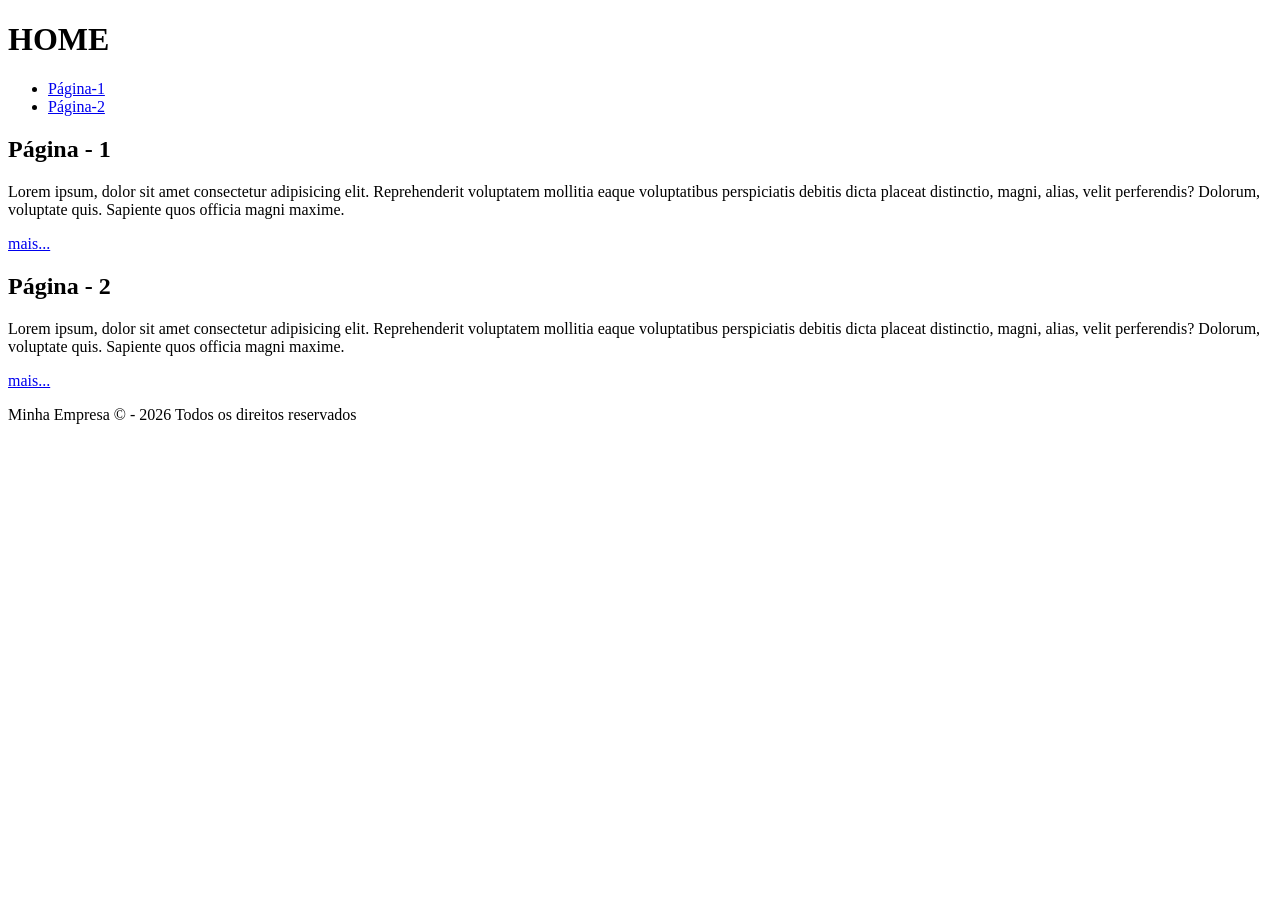
==== index.html @ 1298e85e "feat : Criando página semântica básica." ====
<!DOCTYPE html>
<html lang="pt-br">
<head>
	<meta charset="UTF-8">
	<meta name="viewport" content="width=device-width, initial-scale=1.0">
	<title>Página Inicial</title>
</head>
<body>

	<header>
		<h1>HOME</h1>
		<nav>
			<ul>
				<li>  <a href="#">Página-1</a> </li>
				<li>  <a href="#">Página-2</a> </li>
			</ul>
		</nav>
	</header>
	
	<main>
		<section>
			<h2>Página - 1</h2>
			<p>Lorem ipsum, dolor sit amet consectetur adipisicing elit. Reprehenderit voluptatem mollitia eaque voluptatibus perspiciatis debitis dicta placeat distinctio, magni, alias, velit perferendis? Dolorum, voluptate quis. Sapiente quos officia magni maxime.</p>
			<a href="#">mais...</a>
		</section>
		<section>
			<h2>Página - 2</h2>
			<p>Lorem ipsum, dolor sit amet consectetur adipisicing elit. Reprehenderit voluptatem mollitia eaque voluptatibus perspiciatis debitis dicta placeat distinctio, magni, alias, velit perferendis? Dolorum, voluptate quis. Sapiente quos officia magni maxime.</p>
			<a href="#">mais...</a>
		</section>
	</main>
	
	<footer>
		<p>Minha Empresa &copy; - 2026 Todos os direitos reservados</p>
	</footer>

</body>
</html>
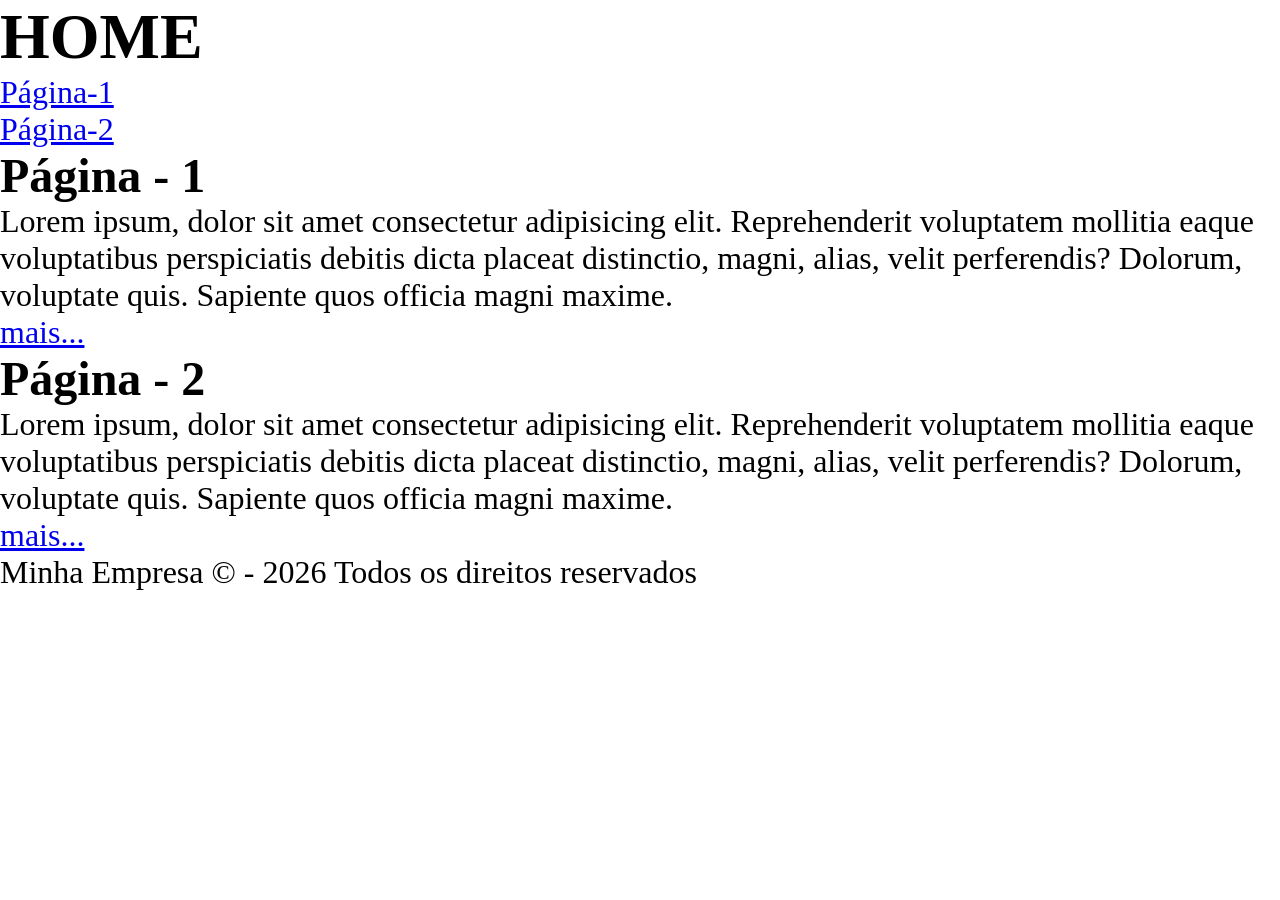
==== commit 3eebe9a8: "feat: inicializando la pag" ====
--- a/index.html
+++ b/index.html
@@ -1,38 +1,49 @@
-<!DOCTYPE html>
+<!doctype html>
 <html lang="pt-br">
-<head>
-	<meta charset="UTF-8">
-	<meta name="viewport" content="width=device-width, initial-scale=1.0">
-	<title>Página Inicial</title>
-</head>
-<body>
+  <head>
+    <meta charset="UTF-8" />
+    <meta name="viewport" content="width=device-width, initial-scale=1.0" />
+    <title>Página Inicial</title>
+    <link rel="icon" href="./img/favicon.png" />
+    <link rel="stylesheet" href="./css/main.css" />
+  </head>
 
-	<header>
-		<h1>HOME</h1>
-		<nav>
-			<ul>
-				<li>  <a href="#">Página-1</a> </li>
-				<li>  <a href="#">Página-2</a> </li>
-			</ul>
-		</nav>
-	</header>
-	
-	<main>
-		<section>
-			<h2>Página - 1</h2>
-			<p>Lorem ipsum, dolor sit amet consectetur adipisicing elit. Reprehenderit voluptatem mollitia eaque voluptatibus perspiciatis debitis dicta placeat distinctio, magni, alias, velit perferendis? Dolorum, voluptate quis. Sapiente quos officia magni maxime.</p>
-			<a href="#">mais...</a>
-		</section>
-		<section>
-			<h2>Página - 2</h2>
-			<p>Lorem ipsum, dolor sit amet consectetur adipisicing elit. Reprehenderit voluptatem mollitia eaque voluptatibus perspiciatis debitis dicta placeat distinctio, magni, alias, velit perferendis? Dolorum, voluptate quis. Sapiente quos officia magni maxime.</p>
-			<a href="#">mais...</a>
-		</section>
-	</main>
-	
-	<footer>
-		<p>Minha Empresa &copy; - 2026 Todos os direitos reservados</p>
-	</footer>
+  <body>
+    <header>
+      <h1>HOME</h1>
+      <nav>
+        <ul>
+          <li><a href="./pagina1.html">Página-1</a></li>
+          <li><a href="./pagina2/pagina2.html">Página-2</a></li>
+        </ul>
+      </nav>
+    </header>
 
-</body>
-</html>+    <main>
+      <section>
+        <h2>Página - 1</h2>
+        <p>
+          Lorem ipsum, dolor sit amet consectetur adipisicing elit.
+          Reprehenderit voluptatem mollitia eaque voluptatibus perspiciatis
+          debitis dicta placeat distinctio, magni, alias, velit perferendis?
+          Dolorum, voluptate quis. Sapiente quos officia magni maxime.
+        </p>
+        <a href="./pagina1.html">mais...</a>
+      </section>
+      <section>
+        <h2>Página - 2</h2>
+        <p>
+          Lorem ipsum, dolor sit amet consectetur adipisicing elit.
+          Reprehenderit voluptatem mollitia eaque voluptatibus perspiciatis
+          debitis dicta placeat distinctio, magni, alias, velit perferendis?
+          Dolorum, voluptate quis. Sapiente quos officia magni maxime.
+        </p>
+        <a href="./pagina2/pagina2.html">mais...</a>
+      </section>
+    </main>
+
+    <footer>
+      <p>Minha Empresa &copy; - 2026 Todos os direitos reservados</p>
+    </footer>
+  </body>
+</html>
--- a/css/main.css
+++ b/css/main.css
@@ -0,0 +1 @@
+@import url("./base.css");
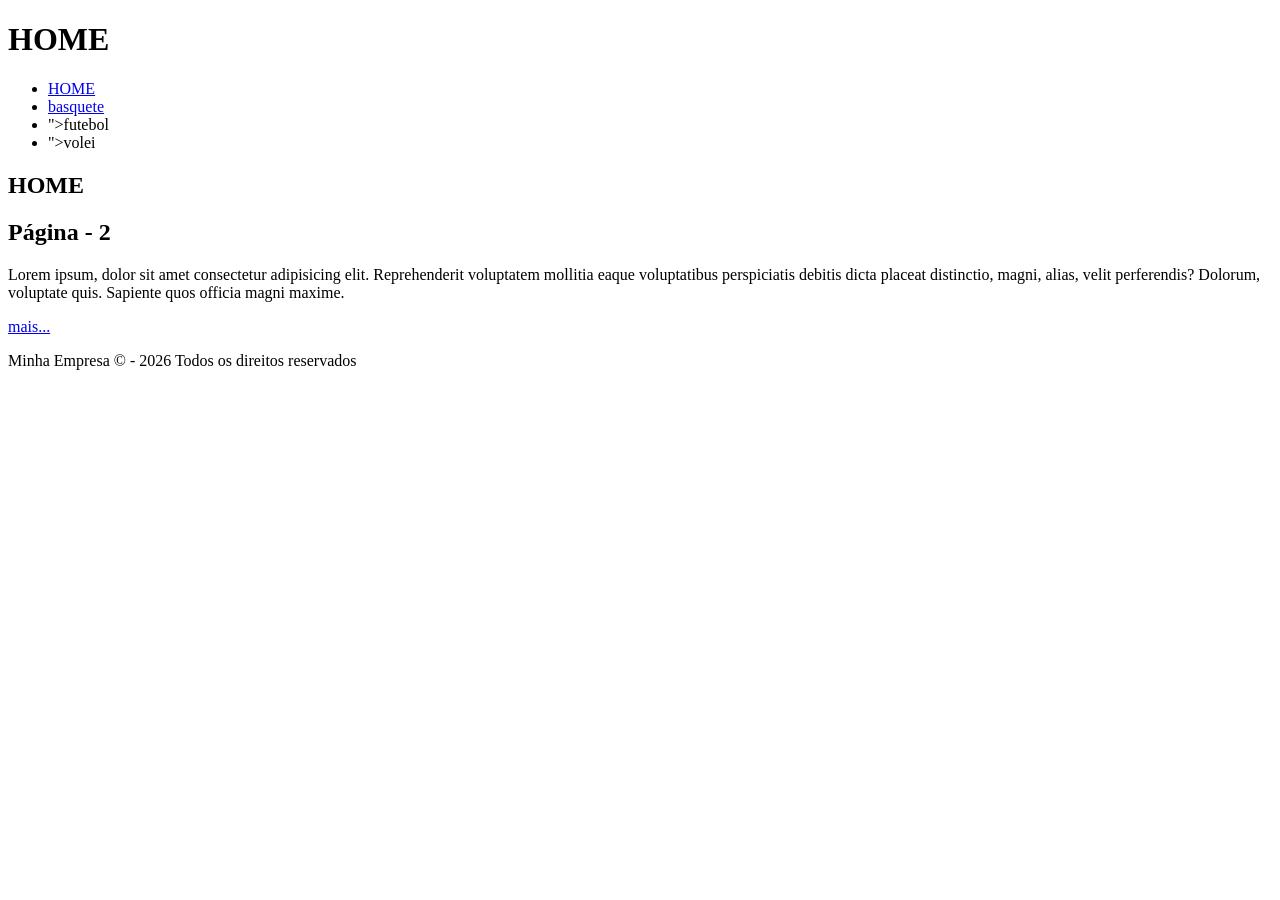
==== commit d51fff45: "feat: actualizacion" ====
--- a/index.html
+++ b/index.html
@@ -3,32 +3,28 @@
   <head>
     <meta charset="UTF-8" />
     <meta name="viewport" content="width=device-width, initial-scale=1.0" />
-    <title>Página Inicial</title>
+    <title>ESPORTE TOTAL</title>
     <link rel="icon" href="./img/favicon.png" />
-    <link rel="stylesheet" href="./css/main.css" />
+    <link rel="stylesheet" href="./css/style.css" />
   </head>
 
   <body>
-    <header>
+    <header class="cabecalho"> 
       <h1>HOME</h1>
-      <nav>
-        <ul>
-          <li><a href="./pagina1.html">Página-1</a></li>
-          <li><a href="./pagina2/pagina2.html">Página-2</a></li>
-        </ul>
+      <nav class="cabecalho_nav">
+        <ul class="cabecalho_nav">
+          <li class="cabecalho_li"><a class="cabecalho_a cabecalho_a--active" href="#">HOME</a></li>
+          <li class="cabecalho_li"><a class="cabecalho_a" href="./paginas/basquete.html">basquete</a></li>
+          <li class="cabecalho_li"><a class="cabecalho_a" href="./paginas/futebol .html"></a>">futebol</a></li>
+          <li class="cabecalho_li"><a class="cabecalho_a" href="./paginas/volei.html"></a>">volei</a></li>
       </nav>
     </header>
 
     <main>
       <section>
-        <h2>Página - 1</h2>
-        <p>
-          Lorem ipsum, dolor sit amet consectetur adipisicing elit.
-          Reprehenderit voluptatem mollitia eaque voluptatibus perspiciatis
-          debitis dicta placeat distinctio, magni, alias, velit perferendis?
-          Dolorum, voluptate quis. Sapiente quos officia magni maxime.
-        </p>
-        <a href="./pagina1.html">mais...</a>
+        <div>
+          <h1>HOME</h1>
+        </div>
       </section>
       <section>
         <h2>Página - 2</h2>
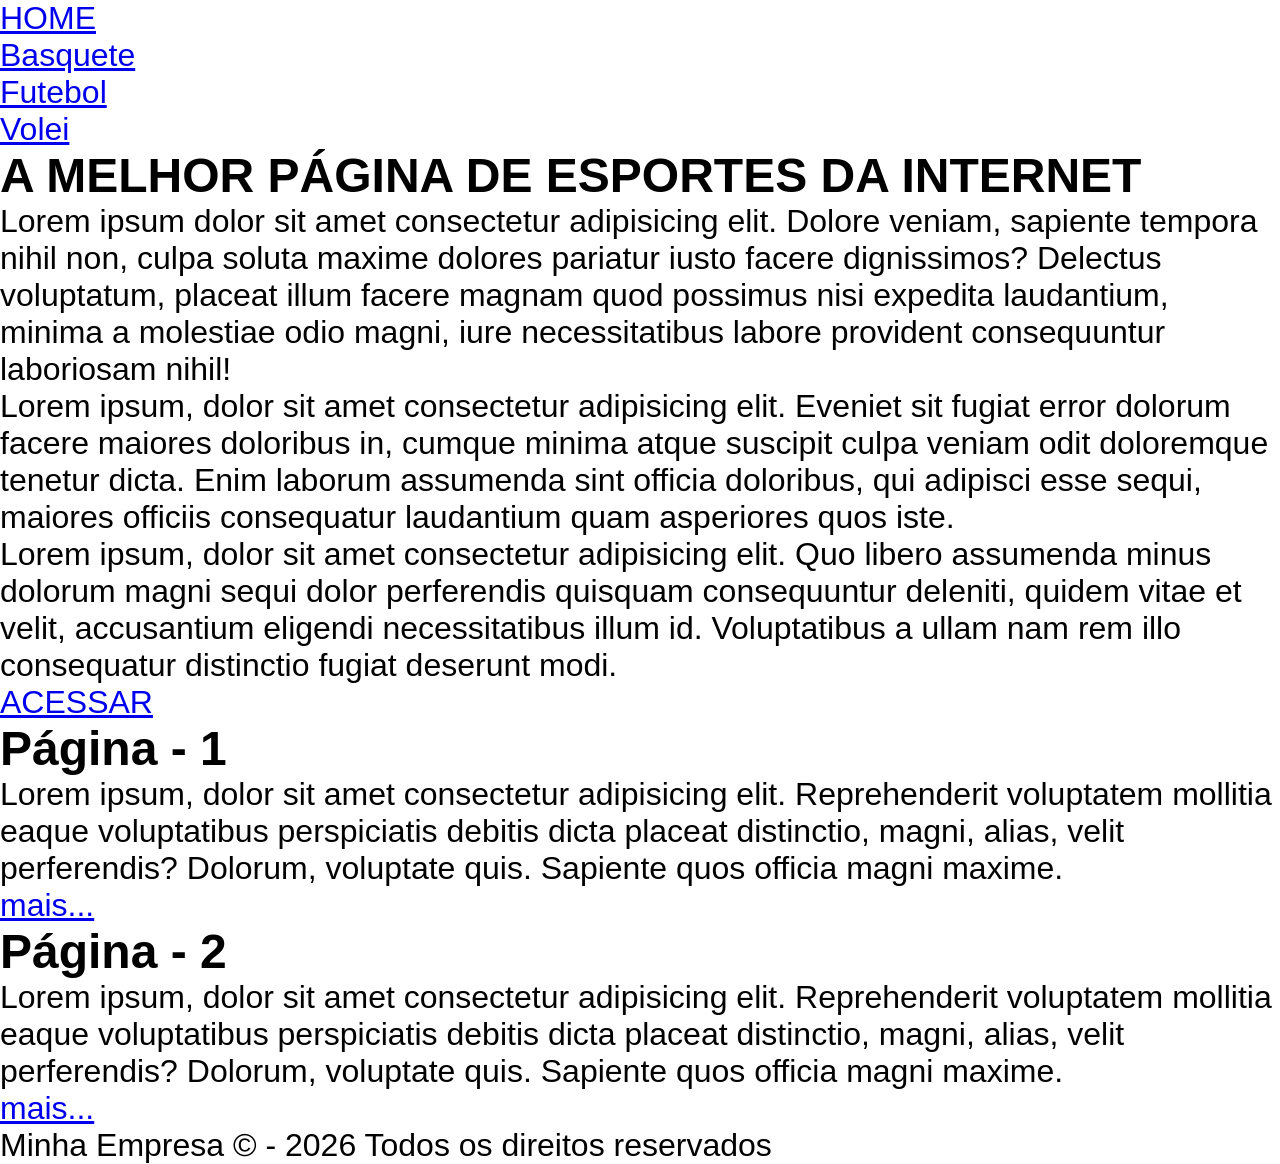
==== commit a25ea042: "feat : estructura criadad" ====
--- a/index.html
+++ b/index.html
@@ -5,26 +5,42 @@
     <meta name="viewport" content="width=device-width, initial-scale=1.0" />
     <title>ESPORTE TOTAL</title>
     <link rel="icon" href="./img/favicon.png" />
-    <link rel="stylesheet" href="./css/style.css" />
+    <link rel="stylesheet" href="./css/main.css" />
   </head>
 
   <body>
-    <header class="cabecalho"> 
-      <h1>HOME</h1>
-      <nav class="cabecalho_nav">
-        <ul class="cabecalho_nav">
-          <li class="cabecalho_li"><a class="cabecalho_a cabecalho_a--active" href="#">HOME</a></li>
-          <li class="cabecalho_li"><a class="cabecalho_a" href="./paginas/basquete.html">basquete</a></li>
-          <li class="cabecalho_li"><a class="cabecalho_a" href="./paginas/futebol .html"></a>">futebol</a></li>
-          <li class="cabecalho_li"><a class="cabecalho_a" href="./paginas/volei.html"></a>">volei</a></li>
+
+    <header class="cabecalho">
+      <nav class="cabecalho__nav">
+        <ul class="cabecalho__ul">
+          <li class="cabecalho__li"><a class="cabecalho__a cabecalho__a--active" href="#">HOME</a></li>
+          <li class="cabecalho__li"><a class="cabecalho__a" href="./paginas/basquete.html">Basquete</a></li>
+          <li class="cabecalho__li"><a class="cabecalho__a" href="./paginas/futebol.html">Futebol</a></li>
+          <li class="cabecalho__li"><a class="cabecalho__a" href="./paginas/volei.html">Volei</a></li>
+        </ul>
       </nav>
     </header>
 
     <main>
+      <section class="hero">
+        <div class="hero__container">
+          <h1 class="hero__title">A MELHOR PÁGINA DE ESPORTES DA INTERNET</h1>
+          <p class="hero__text">Lorem ipsum dolor sit amet consectetur adipisicing elit. Dolore veniam, sapiente tempora nihil non, culpa soluta maxime dolores pariatur iusto facere dignissimos? Delectus voluptatum, placeat illum facere magnam quod possimus nisi expedita laudantium, minima a molestiae odio magni, iure necessitatibus labore provident consequuntur laboriosam nihil!</p>
+          <p class="hero__text">Lorem ipsum, dolor sit amet consectetur adipisicing elit. Eveniet sit fugiat error dolorum facere maiores doloribus in, cumque minima atque suscipit culpa veniam odit doloremque tenetur dicta. Enim laborum assumenda sint officia doloribus, qui adipisci esse sequi, maiores officiis consequatur laudantium quam asperiores quos iste.</p>
+          <p class="hero__text">Lorem ipsum, dolor sit amet consectetur adipisicing elit. Quo libero assumenda minus dolorum magni sequi dolor perferendis quisquam consequuntur deleniti, quidem vitae et velit, accusantium eligendi necessitatibus illum id. Voluptatibus a ullam nam rem illo consequatur distinctio fugiat deserunt modi.</p>
+          <a class="hero__btn" href="#">ACESSAR</a>
+        </div>
+      </section>
+
       <section>
-        <div>
-          <h1>HOME</h1>
-        </div>
+        <h2>Página - 1</h2>
+        <p>
+          Lorem ipsum, dolor sit amet consectetur adipisicing elit.
+          Reprehenderit voluptatem mollitia eaque voluptatibus perspiciatis
+          debitis dicta placeat distinctio, magni, alias, velit perferendis?
+          Dolorum, voluptate quis. Sapiente quos officia magni maxime.
+        </p>
+        <a href="./pagina1.html">mais...</a>
       </section>
       <section>
         <h2>Página - 2</h2>
--- a/css/main.css
+++ b/css/main.css
@@ -0,0 +1,2 @@
+@import url("./base.css");
+@import url("./cabecalho.css");
